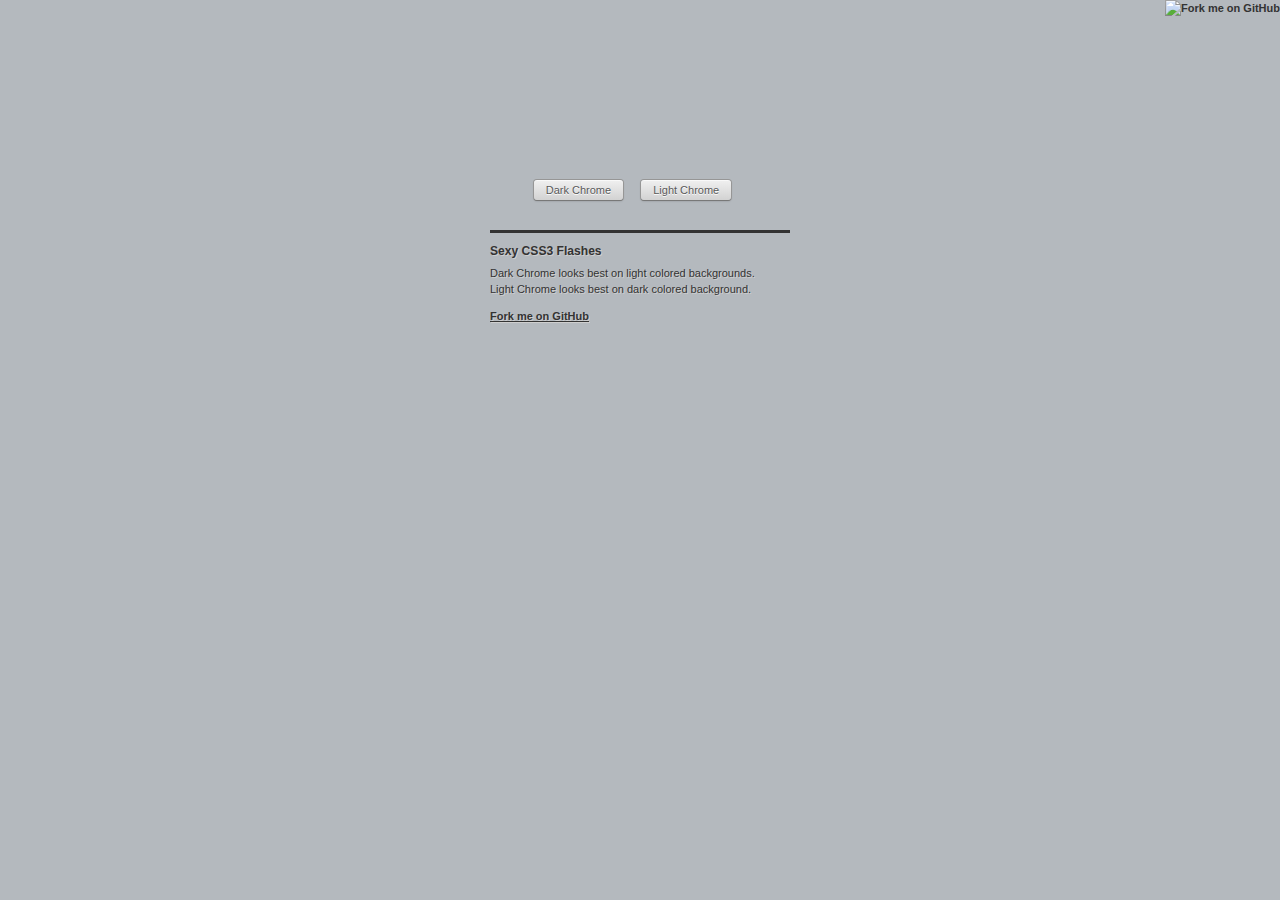
==== index.html @ 8fc22c89 "Added New light-chrome version of flashes" ====
<!-- Demo of CSS Flashes: Created by Phil LaPier -->
<!DOCTYPE HTML>
<html>
<head>
<title>Sexy CSS3 Flashes</title>
<link href="dark-chrome/css/screen.css" media="screen" rel="stylesheet" type="text/css" />
</head>

<body>
<div id="wrap">
  <div id="buttons">
    <ul>
      <li><a href="dark-chrome/index.html"><button id="success" class="button">Dark Chrome</button></a></li>
      <li><a href="light-chrome/index.html"><button id="failure" class="button">Light Chrome</button></a></li>
    </ul>
  </div>
  <h1>Sexy CSS3 Flashes</h1>
  <p>Dark Chrome looks best on light colored backgrounds.<br/> Light Chrome looks best on dark colored background.</p>

  <p><a href="http://github.com/plapier/sexy-css3-flashes">Fork me on GitHub</a></p>
</div>
<a href="http://github.com/plapier/sexy-css3-flashes"><img style="position: absolute; top: 0; right: 0; border: 0;" src="https://d3nwyuy0nl342s.cloudfront.net/img/71eeaab9d563c2b3c590319b398dd35683265e85/687474703a2f2f73332e616d617a6f6e6177732e636f6d2f6769746875622f726962626f6e732f666f726b6d655f72696768745f677261795f3664366436642e706e67" alt="Fork me on GitHub"></a>
</body>

</html>
---- dark-chrome/css/screen.css ----
/************************************************************************
  Created by Phil LaPier
  Stylesheet for Dark Chrome demo page only. See flashes.css / flashes.scss.
************************************************************************/
* {
	margin: 0;
	padding: 0;
	border: 0;
	outline: 0;
	font-size: 1em;
	list-style: none;
}

div.clear {
	clear: both;
}

body {
  background: rgb(180, 185, 190);
  color: #333;
  font-family: 'Lucida Grande', 'Lucida Sans', sans-serif;
  font-size: 11px;
  line-height: 150%;
}
div#flash-wrapper {
  height: 50px;
  margin: 0 auto;
  width: 960px;
}
div#wrap {
	margin: 180px auto;
	width: 300px;
}
div#buttons {
  text-align: center;
}
ul {
  margin-bottom: 30px;
}
ul li {
  display: inline-block;
  margin: 0px 15px 0px 0px;
}

h1 {
  border-top: 3px solid #333;
  font-size: 1.1em;
  margin-bottom: 5px;
  padding-top: 10px;
  text-shadow: #CFCFCF 1px 1px 0;
}
p {
  margin-bottom: 10px;
  text-shadow: #CFCFCF 1px 1px 0;
}
a {
  color: #333;
  font-weight: bold;
  margin-top: 5px;
}
a:hover {
  text-shadow: #E3E3E3 1px 1px 0;
}

.button {
	-webkit-box-shadow:
		inset 0 1px 0 rgba(255, 255, 255, 0.6),
		0 1px 0 rgba(0, 0, 0, 0.2),
		0 0 0 1px rgb(150, 150, 150),
		0 1px 2px rgba(0, 0, 0, 0.25);
	-moz-box-shadow:
		inset 0 1px 0 rgba(255, 255, 255, 0.6),
		0 1px 0 rgba(0, 0, 0, 0.2),
		0 0 0 1px rgb(150, 150, 150),
		0 1px 2px rgba(0, 0, 0, 0.25);
	box-shadow:
		inset 0 1px 0 rgba(255, 255, 255, 0.6),
		0 1px 0 rgba(0, 0, 0, 0.2),
		0 0 0 1px rgb(150, 150, 150),
		0 1px 2px rgba(0, 0, 0, 0.25);
  -webkit-border-radius: 3px;
  -moz-border-radius: 3px;
	border-radius: 3px;
	background-color: rgba(255, 255, 255, 0.7);
	background-image:
		-webkit-gradient(
			linear,
			left top,
			left bottom,
			from(rgb(240, 240, 240)),
			to(rgb(210, 210, 210))
		);
  background:
    -moz-linear-gradient(
      top,
      rgb(240, 240, 240) 0%,
      rgb(210, 210, 210) 100%
    );
  filter: progid:DXImageTransform.Microsoft.gradient( startColorstr='#F0F0F0', endColorstr='#D2D2D2',GradientType=0 ); /* ie */
	color: rgb(90, 90, 90);
	cursor: pointer;
	font: 11px/20px 'Lucida Grande', sans-serif;
	padding: 0px 12px;
	text-decoration: none;
	text-shadow: 0 1px 0 rgba(255, 255, 255, 0.9);
}

.button:active {
	-webkit-box-shadow:
		inset 0 0 4px 1px rgba(0, 0, 0, 0.2),
		0 0 0 1px rgb(140, 140, 140),
		0 1px 1px rgba(0, 0, 0, 0.3);
	-moz-box-shadow:
		inset 0 0 4px 1px rgba(0, 0, 0, 0.2),
		0 0 0 1px rgb(140, 140, 140),
		0 1px 1px rgba(0, 0, 0, 0.3);
	box-shadow:
		inset 0 0 4px 1px rgba(0, 0, 0, 0.2),
		0 0 0 1px rgb(140, 140, 140),
		0 1px 1px rgba(0, 0, 0, 0.3);
}
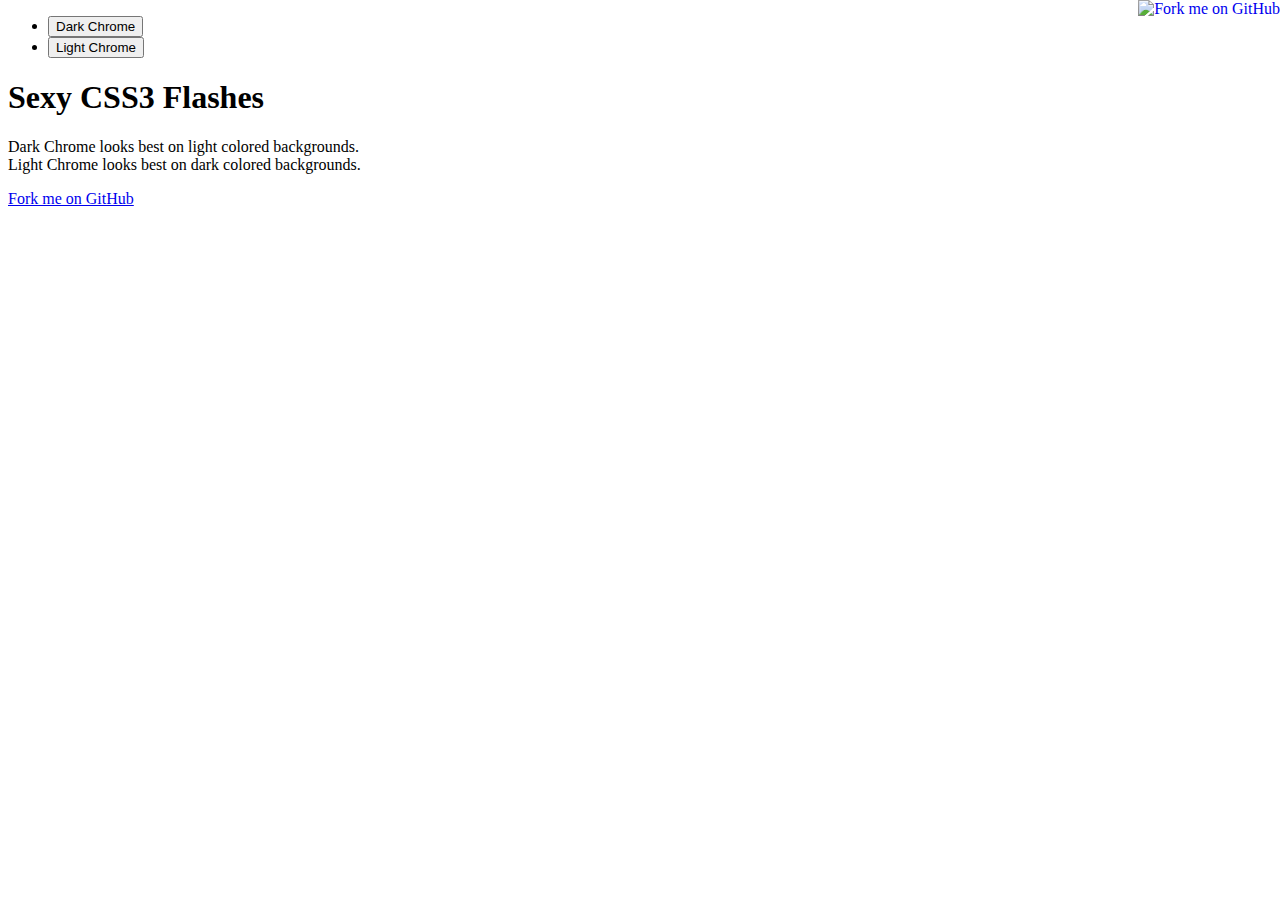
==== commit a09f85a9: "Use Jekyll to render demo pages" ====
--- a/index.html
+++ b/index.html
@@ -1,25 +1,27 @@
 <!-- Demo of CSS Flashes: Created by Phil LaPier -->
 <!DOCTYPE HTML>
 <html>
-<head>
-<title>Sexy CSS3 Flashes</title>
-<link href="dark-chrome/css/screen.css" media="screen" rel="stylesheet" type="text/css" />
-</head>
+  <head>
+    <title>Sexy CSS3 Flashes</title>
+    <link href="demo/css/style.css" media="screen" rel="stylesheet" type="text/css" />
+  </head>
 
-<body>
-<div id="wrap">
-  <div id="buttons">
-    <ul>
-      <li><a href="dark-chrome/index.html"><button id="success" class="button">Dark Chrome</button></a></li>
-      <li><a href="light-chrome/index.html"><button id="failure" class="button">Light Chrome</button></a></li>
-    </ul>
-  </div>
-  <h1>Sexy CSS3 Flashes</h1>
-  <p>Dark Chrome looks best on light colored backgrounds.<br/> Light Chrome looks best on dark colored background.</p>
+  <body id="dark">
+    <div id="wrap">
+      <div id="buttons">
+        <ul>
+          <li><a href="demo/dark-chrome.html"><button id="success" class="button">Dark Chrome</button></a></li>
+          <li><a href="demo/light-chrome.html"><button id="failure" class="button">Light Chrome</button></a></li>
+        </ul>
+      </div>
+      <h1>Sexy CSS3 Flashes</h1>
+      <p>Dark Chrome looks best on light colored backgrounds.<br/> Light Chrome looks best on dark colored backgrounds.</p>
 
-  <p><a href="http://github.com/plapier/sexy-css3-flashes">Fork me on GitHub</a></p>
-</div>
-<a href="http://github.com/plapier/sexy-css3-flashes"><img style="position: absolute; top: 0; right: 0; border: 0;" src="https://d3nwyuy0nl342s.cloudfront.net/img/71eeaab9d563c2b3c590319b398dd35683265e85/687474703a2f2f73332e616d617a6f6e6177732e636f6d2f6769746875622f726962626f6e732f666f726b6d655f72696768745f677261795f3664366436642e706e67" alt="Fork me on GitHub"></a>
-</body>
+      <p><a href="http://github.com/plapier/sexy-css3-flashes">Fork me on GitHub</a></p>
+    </div>
+    <a href="http://github.com/plapier/sexy-css3-flashes"><img style="position: absolute; top: 0; right: 0; border: 0;" src="https://d3nwyuy0nl342s.cloudfront.net/img/71eeaab9d563c2b3c590319b398dd35683265e85/687474703a2f2f73332e616d617a6f6e6177732e636f6d2f6769746875622f726962626f6e732f666f726b6d655f72696768745f677261795f3664366436642e706e67" alt="Fork me on GitHub"></a>
+    <script>
+    </script>
+  </body>
 
-</html>+</html>
